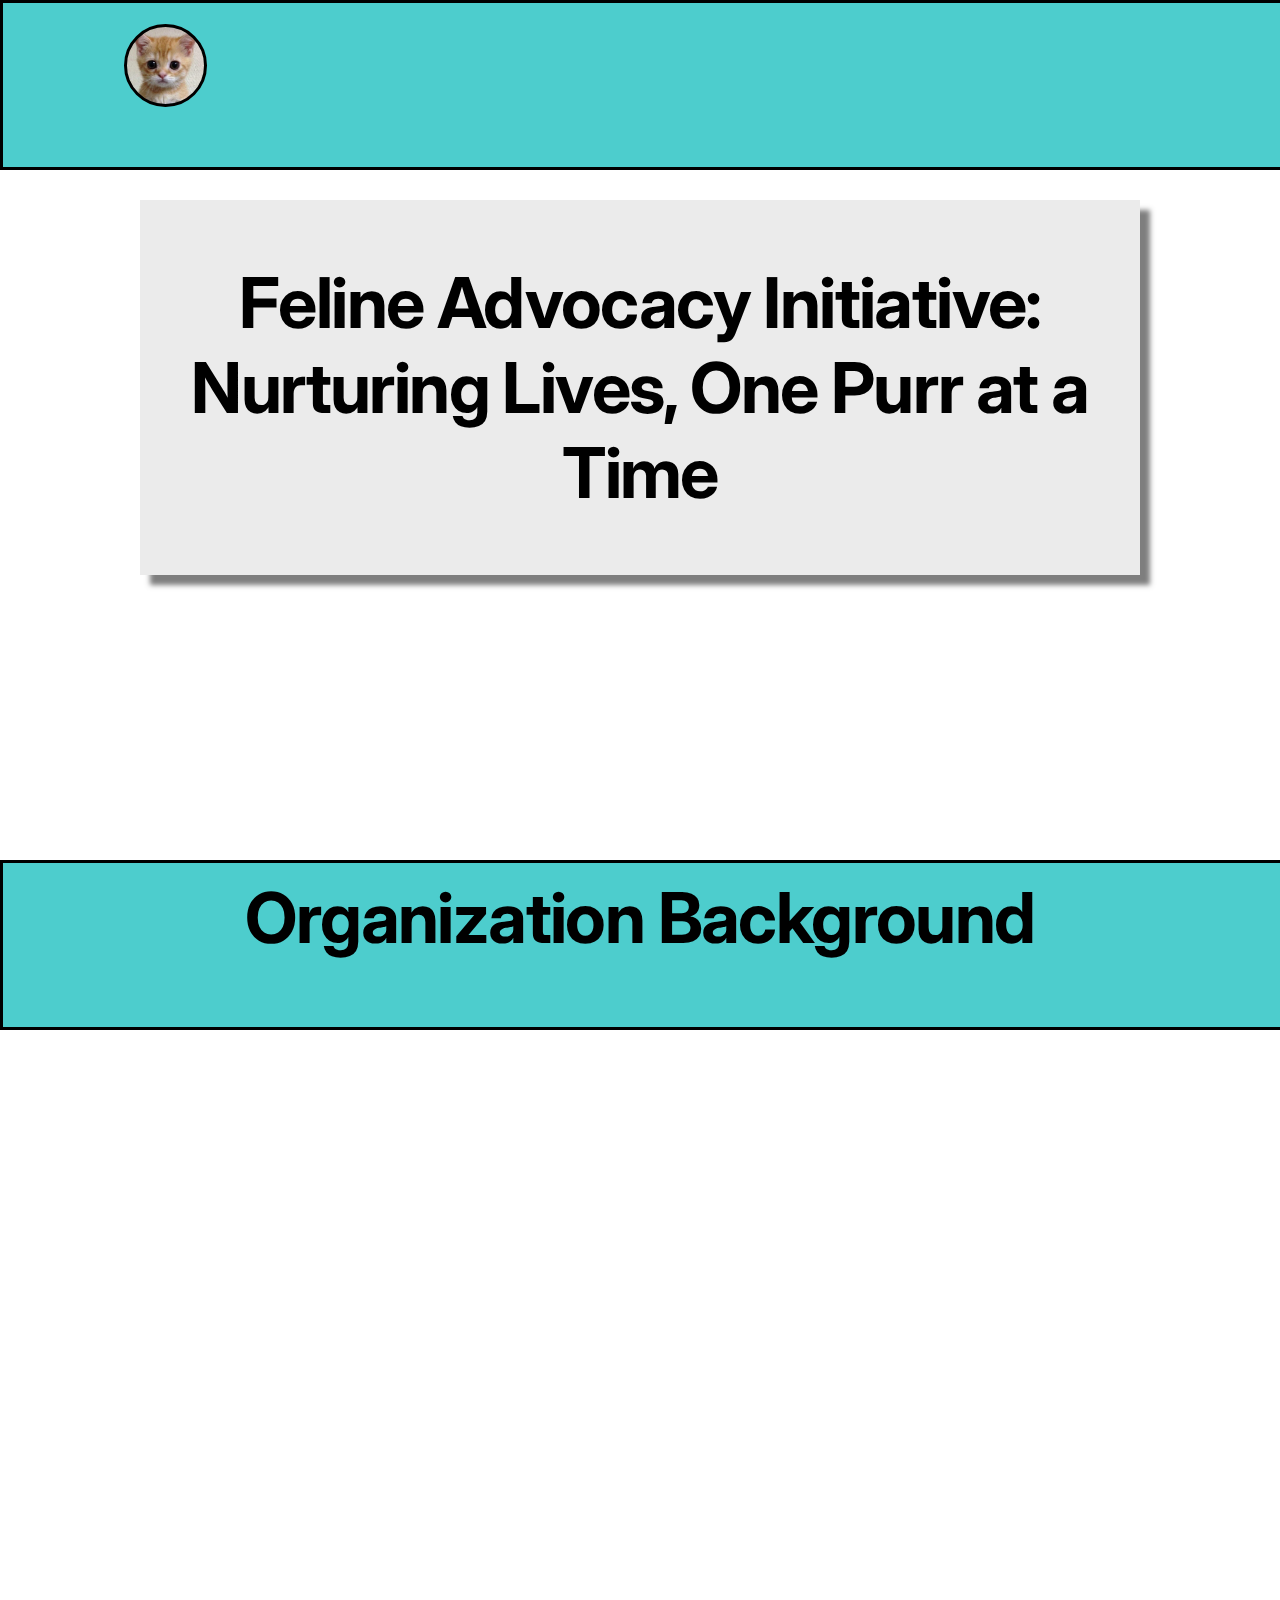
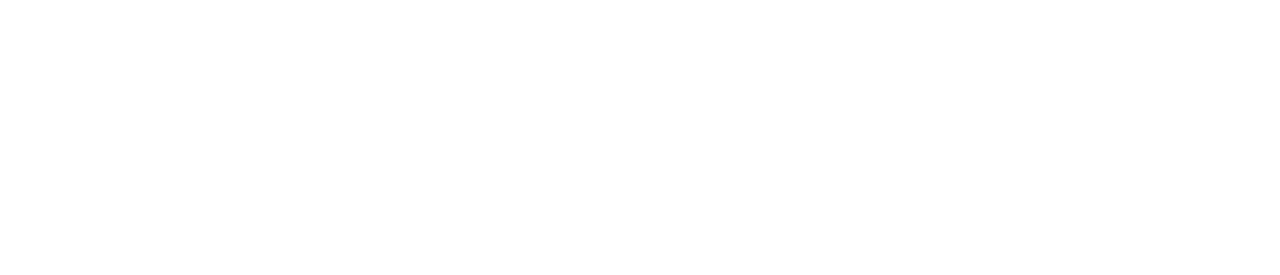
==== index.html @ 0ccba759 "Add files via upload" ====
<!DOCTYPE html>
<html lang="en">
<head>
    <meta charset="UTF-8">
    <meta name="viewport" content="width=device-width, initial-scale=1.0">
    <title>Document</title>
    <link rel="stylesheet" href="styles.css">
    <link href='https://fonts.googleapis.com/css?family=Inter' rel='stylesheet'>
</head>
<body>
    <header>
        <div class="navbar">
            <div class="logo">

            </div>
        </div>
    </header>

    <main>
        <div class="vid1">
            <video autoplay muted loop>
                <source src="/media/vid1.mp4" type="video/mp4">
            </video>
        </div>

        <div class="txtfill">
        </div>

        <div class="slogan">
                <h1>
                    Feline Advocacy Initiative: Nurturing Lives, One Purr at a Time
                </h1>
        </div>

        <div class="organdbg">
        </div>

        <div class="organdbgtxt">
            <h1>
                Organization Background
            </h1>
        </div>

    </main>

    <footer>

    </footer>
</body>
</html>
---- styles.css ----
*{padding: 0; margin: 0; overflow-x: hidden;}

::-webkit-scrollbar{
    display: none;
}

.navbar{
    width: 100vw;
    height: 18.24212271973466vh;
    flex-shrink: 0;
    border: 3px solid #000;
    background: #4DCDCD;
    min-width: none;
    overflow: hidden;
    position: fixed;
    min-height: 110px;
    z-index: 1000;
}

.logo{
    width: 76.8px;
    height: 76.8px;
    flex-shrink: 0;
    border: 3px black solid;
    border-radius: 50%;
    margin-top: 2.3217247097844114vh;
    margin-bottom: 2.487562189054726vh;
    margin-left: 9.453125vw;
    margin-right: 84.21875vw;
    background: url(/media/logo.jpg) no-repeat;
    background-position: center;
    background-size: cover;
    position: fixed
    z-index: 99;
}

.vid1{
    position: absolute;
    z-index: -1;
    min-height: 100%;
    min-width: 100%;
    right: 0;
    top: -200px;
}

.txtfill{
    width: 1000px;
    height: 375px;
    flex-shrink: 0;
    opacity: 0.5;
    background: #D9D9D9;
    position: absolute;
    z-index: 98;
    left: 140px;
    top: 200px;
    box-shadow: 10px 10px 5px black;
}

.slogan h1{
    width: 1000px;
    height: 1000px;
    color: #000;
    text-align: center;
    font-family: Inter;
    font-size: 70px;
    font-style: normal;
    font-weight: 700;
    line-height: 50pxpx; /* 27.5% */
    letter-spacing: -1.6px;
    z-index: 98;
    top: 260px;
    left: 140px;
    position: absolute;
}

.organdbg{
    width: 100vw;
    height: 18.24212271973466vh;
    flex-shrink: 0;
    border: 3px solid #000;
    background: #4DCDCD;
    min-width: none;
    overflow: hidden;
    position: absolute;
    min-height: 110px;
    z-index: 99;
    top: 860px;
}
    
.organdbgtxt h1{
    width: 1000px;
    height: 1000px;
    color: #000;
    text-align: center;
    font-family: Inter;
    font-size: 70px;
    font-style: normal;
    font-weight: 700;
    line-height: 50pxpx; /* 27.5% */
    letter-spacing: -1.6px;
    z-index: 100;
    top: 260px;
    left: 140px;
    position: absolute;
    top: 875px;
}

.orgpic{
    width: 350px;
    height: 350px;
    flex-shrink: 0;
    border: 3px black solid;
    border-radius: 50%;
    background: url(/media/organdbgpic.jpg) no-repeat;
    background-position: center;
    background-size: cover;
    position: absolute;
    z-index: 1000;
}
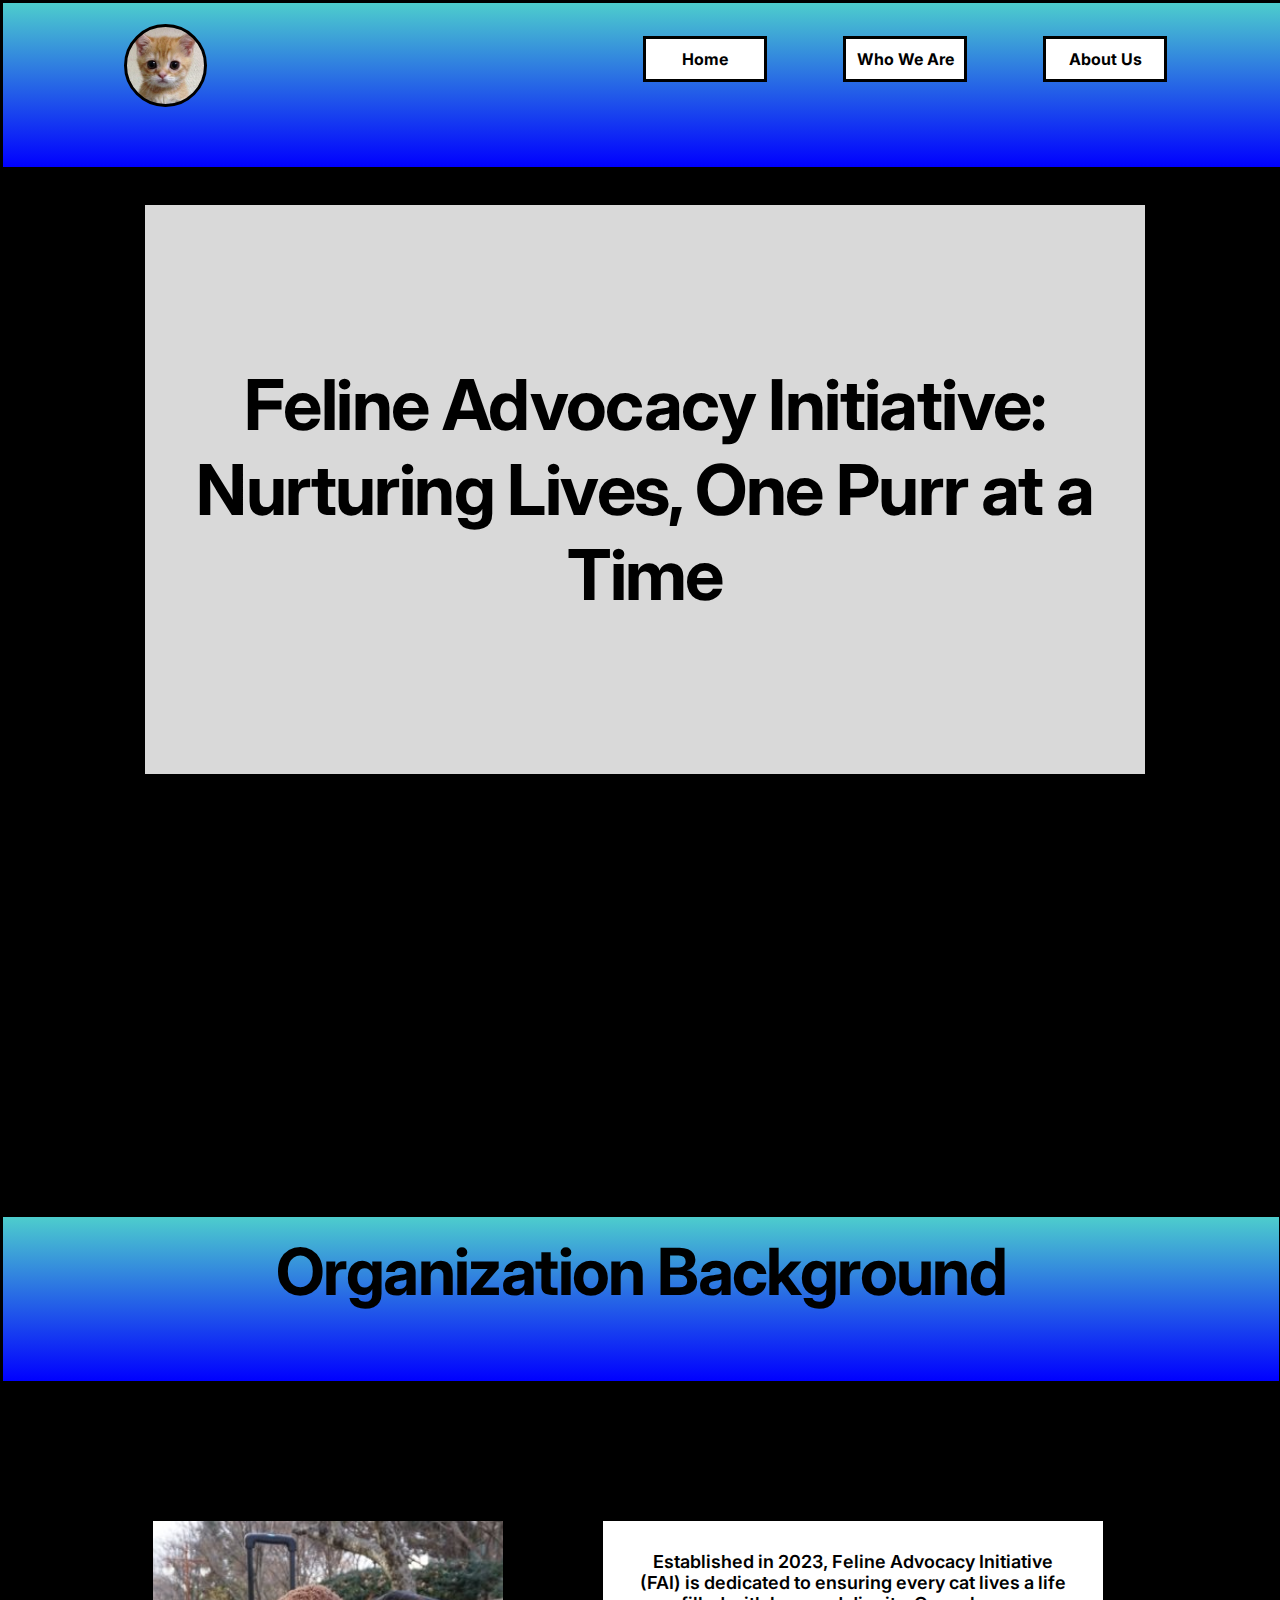
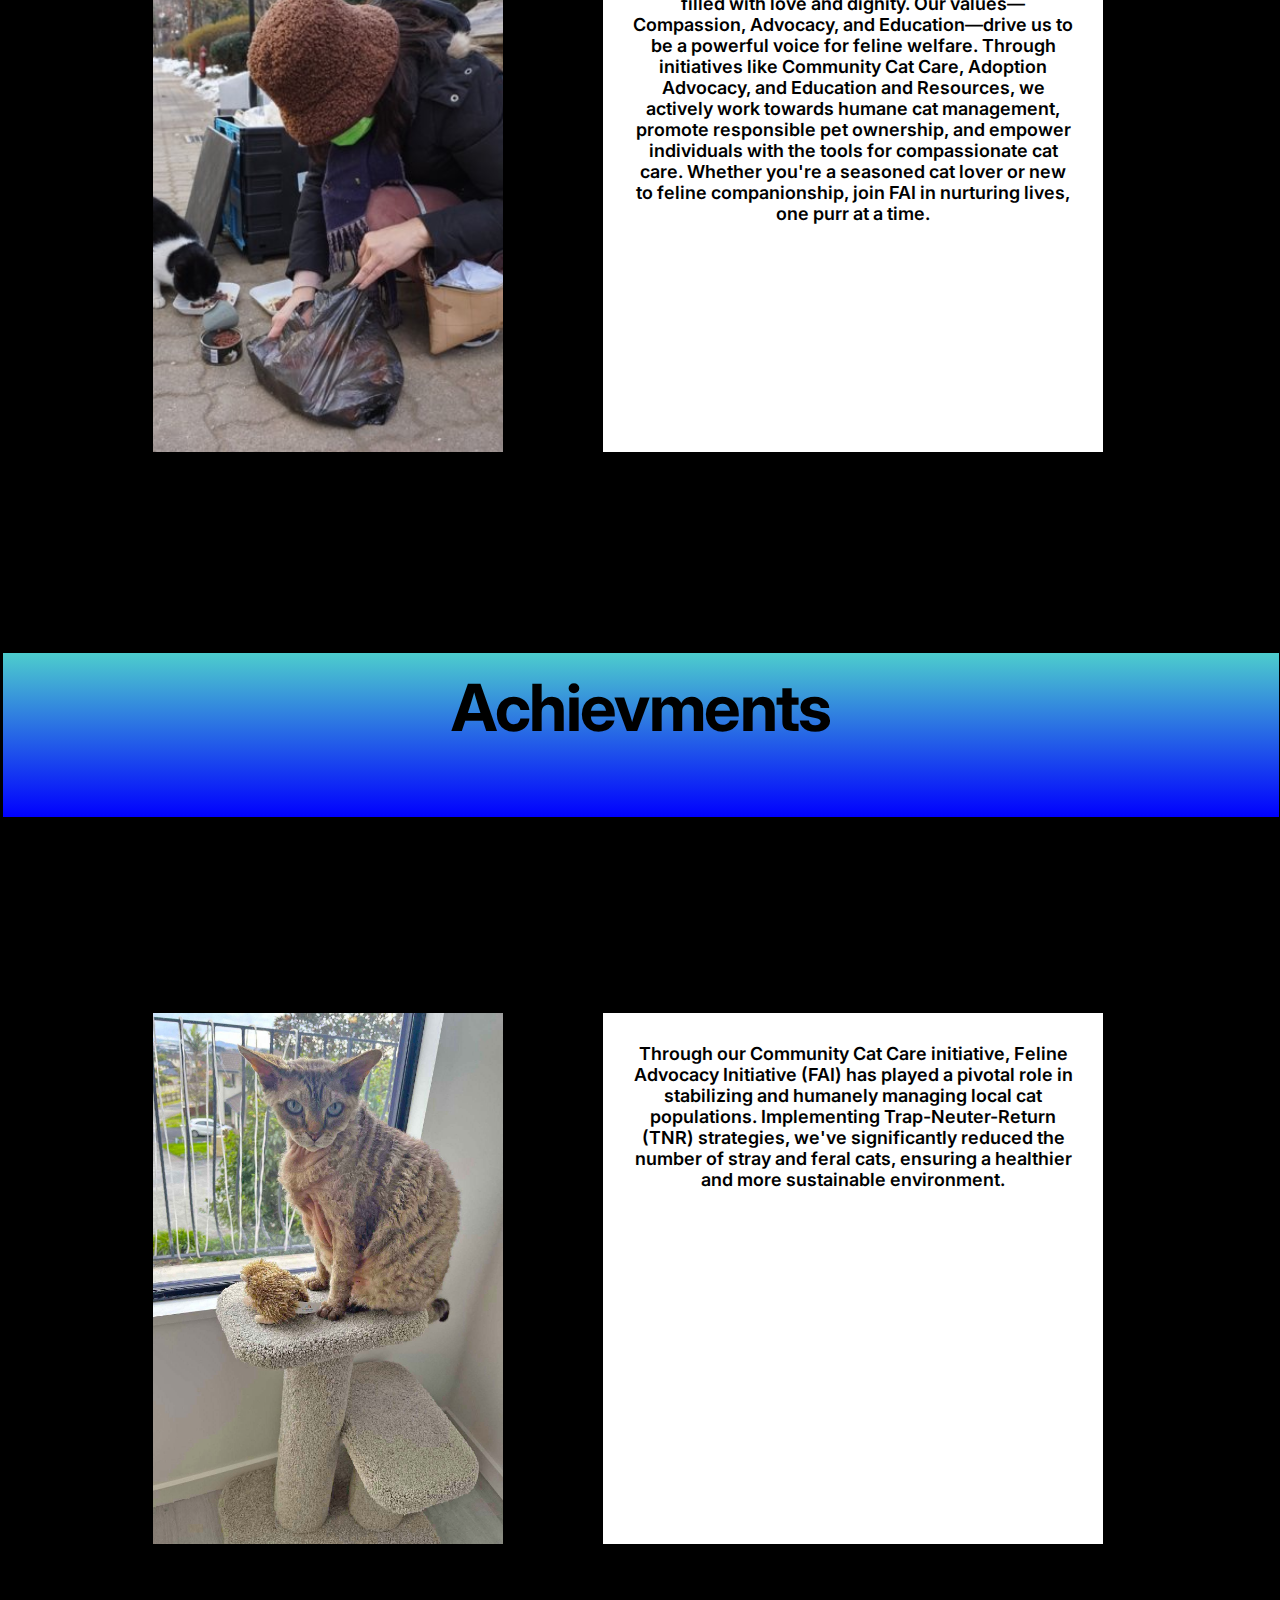
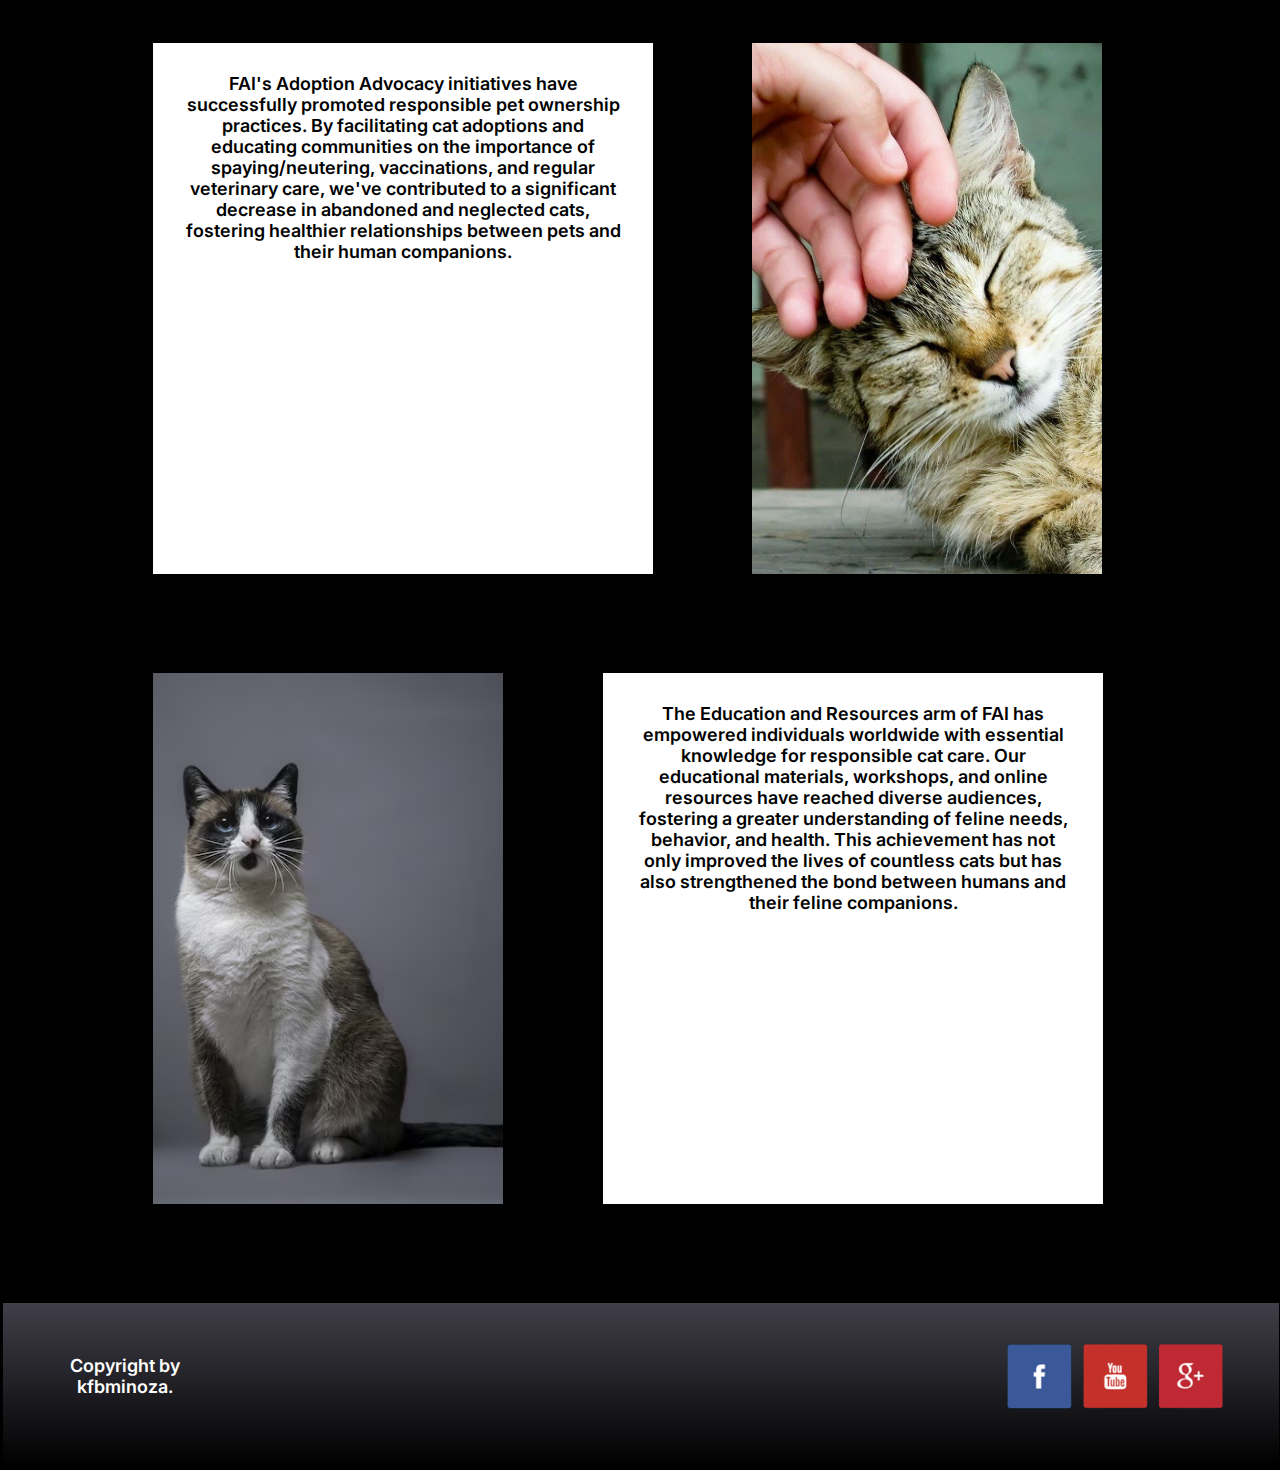
==== commit 10cc8be6: "Add files via upload" ====
--- a/index.html
+++ b/index.html
@@ -3,15 +3,32 @@
 <head>
     <meta charset="UTF-8">
     <meta name="viewport" content="width=device-width, initial-scale=1.0">
-    <title>Document</title>
+    <title>Home</title>
     <link rel="stylesheet" href="styles.css">
     <link href='https://fonts.googleapis.com/css?family=Inter' rel='stylesheet'>
 </head>
 <body>
     <header>
         <div class="navbar">
+            <ul class="navlist1">
+                <li>
+                    <a href="index.html">Home</a>
+                </li>
+            </ul>
+
+            <ul class="navlist2">
+                <li>
+                    <a href="index2.html">Who We Are</a>
+                </li>
+            </ul>
+
+            <ul class="navlist3">
+                <li>
+                    <a href="index3.html">About Us</a>
+                </li>
+            </ul>
+
             <div class="logo">
-
             </div>
         </div>
     </header>
@@ -24,27 +41,89 @@
         </div>
 
         <div class="txtfill">
-        </div>
-
-        <div class="slogan">
+            <div class="slogan">
                 <h1>
                     Feline Advocacy Initiative: Nurturing Lives, One Purr at a Time
                 </h1>
+            </div>
         </div>
 
         <div class="organdbg">
-        </div>
-
-        <div class="organdbgtxt">
+            <div class="organdbgtxt">
             <h1>
                 Organization Background
             </h1>
         </div>
+        </div>
+
+
+        <div class="orgpic">
+        </div>
+
+        <div class="orgpicdesc">
+            <p>
+                Established in 2023, Feline Advocacy Initiative (FAI) is dedicated to ensuring every cat lives a life filled with love and dignity. Our values—Compassion, Advocacy, and Education—drive us to be a powerful voice for feline welfare.
+
+Through initiatives like Community Cat Care, Adoption Advocacy, and Education and Resources, we actively work towards humane cat management, promote responsible pet ownership, and empower individuals with the tools for compassionate cat care.
+
+Whether you're a seasoned cat lover or new to feline companionship, join FAI in nurturing lives, one purr at a time.
+            </p>
+        </div>
+
+        <div class="achi">
+            <h1>
+                Achievments
+            </h1>
+        </div>
+
+        <div class="apic1">
+
+        </div>
+        
+        <div class="apic1desc">
+            <p>
+                Through our Community Cat Care initiative, Feline Advocacy Initiative (FAI) has played a pivotal role in stabilizing and humanely managing local cat populations. Implementing Trap-Neuter-Return (TNR) strategies, we've significantly reduced the number of stray and feral cats, ensuring a healthier and more sustainable environment.
+            </p>
+        </div>
+
+        <div class="apic2">
+
+        </div>
+
+        <div class="apic2desc">
+            <p>
+                FAI's Adoption Advocacy initiatives have successfully promoted responsible pet ownership practices. By facilitating cat adoptions and educating communities on the importance of spaying/neutering, vaccinations, and regular veterinary care, we've contributed to a significant decrease in abandoned and neglected cats, fostering healthier relationships between pets and their human companions.
+            </p>
+        </div>
+
+        <div class="apic3">
+
+        </div>
+
+        <div class="apic3desc">
+            <p>
+                The Education and Resources arm of FAI has empowered individuals worldwide with essential knowledge for responsible cat care. Our educational materials, workshops, and online resources have reached diverse audiences, fostering a greater understanding of feline needs, behavior, and health. This achievement has not only improved the lives of countless cats but has also strengthened the bond between humans and their feline companions.
+            </p>
+        </div>
+
+
 
     </main>
 
+
     <footer>
-
+        <div class="footer1">
+            <div class="cr">
+                <p>
+                    Copyright by kfbminoza.
+                </p>
+            </div>
+            <div class="sprite">
+                <a href="facebook.com" class="fb"></a>
+                <a href="youtube.com" class="yt"></a>
+                <a href="google.com" class="gg"></a>
+            </div>
+        </div>
     </footer>
 </body>
 </html>--- a/styles.css
+++ b/styles.css
@@ -5,16 +5,140 @@
 }
 
 .navbar{
-    width: 100vw;
+    display: flex;
+    width: 100%;
     height: 18.24212271973466vh;
-    flex-shrink: 0;
     border: 3px solid #000;
-    background: #4DCDCD;
+    background-image: linear-gradient(#4DCDCD, blue);
     min-width: none;
     overflow: hidden;
     position: fixed;
     min-height: 110px;
     z-index: 1000;
+}
+
+body{
+    background: black;
+}
+
+.navlist1{
+    width:  118px;
+    height: 40px;
+    flex-shrink: 0;
+    border: 3px black solid;
+    background: white;
+    margin-top: 33px;
+    margin-bottom: 33px;
+    margin-left: 640px;
+    margin-right: 522px;
+    position: absolute;
+    min-height: 40px;
+    overflow: hidden;
+    float: right;
+    transition: all 0.5s ease;
+}
+
+.navlist1 a{
+    display: flex;
+    width:  118px;
+    height: 40px;
+    flex-direction: column;
+    justify-content: center;
+    font-family: Inter;
+    color: #000;
+    text-align: center;
+    font-size: 16px;
+    font-weight: 700;
+    text-decoration: none;
+    overflow: hidden;
+    text-overflow: ellipsis;
+    position: absolute;
+    transition: all 0.5s ease;
+}
+
+.navlist2{
+    width:  118px;
+    height: 40px;
+    flex-shrink: 0;
+    border: 3px black solid;
+    background: white;
+    margin-top: 33px;
+    margin-bottom: 33px;
+    margin-left: 840px;
+    margin-right: 522px;
+    position: absolute;
+    min-height: 40px;
+    overflow: hidden;
+    float: right;
+    transition: all 0.5s ease;
+}
+
+.navlist2 a{
+    display: flex;
+    width:  118px;
+    height: 40px;
+    flex-direction: column;
+    justify-content: center;
+    font-family: Inter;
+    color: #000;
+    text-align: center;
+    font-size: 16px;
+    font-weight: 700;
+    text-decoration: none;
+    overflow: hidden;
+    text-overflow: ellipsis;
+    position: absolute;
+    transition: all 0.5s ease;
+}
+
+.navlist3{
+    width:  118px;
+    height: 40px;
+    flex-shrink: 0;
+    border: 3px black solid;
+    background: white;
+    margin-top: 33px;
+    margin-bottom: 33px;
+    margin-left: 1040px;
+    margin-right: 522px;
+    position: absolute;
+    min-height: 40px;
+    overflow: hidden;
+    float: right;
+    
+}
+
+.navlist3 a{
+    display: flex;
+    width:  118px;
+    height: 40px;
+    flex-direction: column;
+    justify-content: center;
+    font-family: Inter;
+    color: #000;
+    text-align: center;
+    font-size: 16px;
+    font-weight: 700;
+    text-decoration: none;
+    overflow: hidden;
+    text-overflow: ellipsis;
+    position: absolute;
+    transition: all 0.5s ease;
+}
+
+.navlist1 a:hover{
+    color: white;
+    background-color: skyblue;
+}
+
+.navlist2 a:hover{
+color: white;
+background-color: skyblue;
+}
+
+.navlist3 a:hover{
+color: white;
+background-color: skyblue;
 }
 
 .logo{
@@ -30,90 +154,1206 @@
     background: url(/media/logo.jpg) no-repeat;
     background-position: center;
     background-size: cover;
-    position: fixed
+    position: fixed;
     z-index: 99;
 }
 
 .vid1{
-    position: absolute;
-    z-index: -1;
+    position: fixed;
+    right: 0;
+    bottom: 0;
+    min-width: 100%;
     min-height: 100%;
-    min-width: 100%;
-    right: 0;
-    top: -200px;
 }
 
 .txtfill{
-    width: 1000px;
-    height: 375px;
-    flex-shrink: 0;
-    opacity: 0.5;
+    display: flex;
+    width: 78.125vw;
+    height: 63.23777403035413vh;
     background: #D9D9D9;
     position: absolute;
     z-index: 98;
     left: 140px;
     top: 200px;
     box-shadow: 10px 10px 5px black;
+    border: 5px solid black;
 }
 
 .slogan h1{
-    width: 1000px;
-    height: 1000px;
-    color: #000;
-    text-align: center;
-    font-family: Inter;
-    font-size: 70px;
+    display: flex;
+    justify-content: center;
+    align-items: center;
+    width: 78.125vw;
+    height: 63.23777403035413vh;
+    color: #000;
+    text-align: center;
+    font-family: Inter;
+    font-size: 4.375rem;
     font-style: normal;
     font-weight: 700;
-    line-height: 50pxpx; /* 27.5% */
     letter-spacing: -1.6px;
     z-index: 98;
-    top: 260px;
-    left: 140px;
-    position: absolute;
-}
-
-.organdbg{
-    width: 100vw;
+}
+
+
+.organdbgtxt{
+    width: 99.7%;
     height: 18.24212271973466vh;
     flex-shrink: 0;
     border: 3px solid #000;
-    background: #4DCDCD;
+    background-image: linear-gradient(#4DCDCD, blue);
     min-width: none;
-    overflow: hidden;
-    position: absolute;
+    position: absolute;
+    overflow: hidden;
     min-height: 110px;
-    z-index: 99;
-    top: 860px;
-}
+    z-index: 100;
+    top: 134.90725126475547vh;
+}
+
+.organdbgtxt h1{
+    display: flex;
+    color: #000;
+    text-align: center;
+    font-family: Inter;
+    font-size: 65px;
+    font-style: normal;
+    font-weight: 700;
+    line-height: 50px; /* 27.5% */
+    letter-spacing: -1.6px;
+    padding: 30px;
+    justify-content: center;
+}
+
+.orgpic{
+    width: 27.34375vw;
+    height: 59.02192242833052vh;
+    border: 3px black solid;
+    background: url(/media/organdbgpic.jpg) no-repeat;
+    background-position: center;
+    background-size: cover;
+    position: absolute;
+    z-index: 50;
+    top: 168.63406408094434vh;
+    left: 11.71875vw;
+}
+
+.orgpicdesc{
+    width: 39.0625vw;
+    height: 59.02192242833052vh;
+    border: 3px black solid;
+    background: white;
+    position: absolute;
+    z-index: 50;
+    top: 168.63406408094434vh;
+    left: 46.875vw;
+}
+
+.orgpicdesc p{
+    display: flex;
+    color: #000;
+    text-align: center;
+    font-family: Inter;
+    font-size: 18px;
+    font-style: normal;
+    font-weight: 600;
+    letter-spacing: px;
+    padding: 30px;
+    justify-content: center;
+    align-self: center;
+}
+
+.achi{
+    width: 99.7%;
+    height: 18.24212271973466vh;
+    flex-shrink: 0;
+    border: 3px solid #000;
+    background-image: linear-gradient(#4DCDCD, blue);
+    min-width: none;
+    position: absolute;
+    overflow: hidden;
+    min-height: 110px;
+    z-index: 100;
+    top: 250vh;
+}
+
+.achi h1{
+    display: flex;
+    color: #000;
+    text-align: center;
+    font-family: Inter;
+    font-size: 65px;
+    font-style: normal;
+    font-weight: 700;
+    line-height: 50px; /* 27.5% */
+    letter-spacing: -1.6px;
+    padding: 30px;
+    justify-content: center;
+}
+
+.apic1{
+    width: 27.34375vw;
+    height: 59.02192242833052vh;
+    border: 3px black solid;
+    background: url(/media/apic1.jpg) no-repeat;
+    background-position: center;
+    background-size: cover;
+    position: absolute;
+    z-index: 50;
+    top: 290vh;
+    left: 11.71875vw;
+}
+
+.apic1desc{
+    width: 39.0625vw;
+    height: 59.02192242833052vh;
+    border: 3px black solid;
+    background: white;
+    position: absolute;
+    z-index: 50;
+    top: 290vh;
+    left: 46.875vw;
+}
+
+.apic1desc p{
+    display: flex;
+    color: #000;
+    text-align: center;
+    font-family: Inter;
+    font-size: 18px;
+    font-style: normal;
+    font-weight: 600;
+    letter-spacing: px;
+    padding: 30px;
+    justify-content: center;
+    align-self: center;
+}
+
+.apic2{
+    width: 27.34375vw;
+    height: 59.02192242833052vh;
+    border: 3px black solid;
+    background: url(/media/apic2.jpg) no-repeat;
+    background-position: center;
+    background-size: cover;
+    position: absolute;
+    z-index: 50;
+    top: 360vh;
+    left: 58.5vw;
+}
+
+.apic2desc{
+    width: 39.0625vw;
+    height: 59.02192242833052vh;
+    border: 3px black solid;
+    background: white;
+    position: absolute;
+    z-index: 50;
+    top: 360vh;
+    left: 11.71875vw;
+}
+
+.apic2desc p{
+    display: flex;
+    color: #000;
+    text-align: center;
+    font-family: Inter;
+    font-size: 18px;
+    font-style: normal;
+    font-weight: 600;
+    letter-spacing: px;
+    padding: 30px;
+    justify-content: center;
+    align-self: center;
+}
+
+.apic3{
+    width: 27.34375vw;
+    height: 59.02192242833052vh;
+    border: 3px black solid;
+    background: url(/media/apic3.avif) no-repeat;
+    background-position: center;
+    background-size: cover;
+    position: absolute;
+    z-index: 50;
+    top: 430vh;
+    left: 11.71875vw;
+}
+
+.apic3desc{
+    width: 39.0625vw;
+    height: 59.02192242833052vh;
+    border: 3px black solid;
+    background: white;
+    position: absolute;
+    z-index: 50;
+    top: 430vh;
+    left: 46.875vw;
+}
+
+.apic3desc p{
+    display: flex;
+    color: #000;
+    text-align: center;
+    font-family: Inter;
+    font-size: 18px;
+    font-style: normal;
+    font-weight: 600;
+    letter-spacing: px;
+    padding: 30px;
+    justify-content: center;
+    align-self: center;
+}
+
+.fb{
+    background: url('media/sprite3.png') no-repeat -439px -146px;
+	width: 66px;
+	height: 66px;
+}
+
+.yt{
+    background: url('media/sprite3.png') no-repeat -439px -221px;
+	width: 66px;
+	height: 66px;
+}
+
+.gg{
+    background: url('media/sprite3.png') no-repeat -365px -221px;
+	width: 66px;
+	height: 66px;
+}
+
+.sprite{
+    margin-top: 2vh;
+    height: 110px;
+    width: 250px;
+    display: flex;
+    float: right;
+    margin-right: 20px;
+    gap: 10px;
+    align-items: center;
+    padding-left: 10px;
+    padding-right: 10px;
+    margin-left: 750px;
+}
+
+.sprite a{
+    transition: transform .2s;
+}
+
+.sprite a:hover{
+    transform: scale(1.2);
+}
+
+.cr{
+    margin-top: 2vh;
+    height: 110px;
+    width: 250px;
+    display: flex;
+    float: left;
+}
+
+.cr p{
+    display: flex;
+    color: #FFF;
+    text-align: center;
+    font-family: Inter;
+    font-size: 18px;
+    font-style: normal;
+    font-weight: 600;
+    letter-spacing: px;
+    padding: 30px;
+    justify-content: center;
+    align-self: center;
+}
+
+
+.footer1{
+    display: flex;
+    width: 99.7%;
+    height: 18.24212271973466vh;
+    border: 3px solid #000;
+    background-image: linear-gradient(#403f49, black);
+    min-width: none;
+    position: absolute;
+    overflow: hidden;
+    min-height: 110px;
+    z-index: 100;
+    top: 500vh;
+}
+
+.footer2{
+    display: flex;
+    width: 99.7%;
+    height: 18.24212271973466vh;
+    border: 3px solid #000;
+    background-image: linear-gradient(#403f49, black);
+    min-width: none;
+    position: absolute;
+    overflow: hidden;
+    min-height: 110px;
+    z-index: 100;
+    top: 900vh;
+}
+
+.footer3{
+    display: flex;
+    width: 99.7%;
+    height: 18.24212271973466vh;
+    border: 3px solid #000;
+    background-image: linear-gradient(#403f49, black);
+    min-width: none;
+    position: absolute;
+    overflow: hidden;
+    min-height: 110px;
+    z-index: 100;
+    top: 750vh;
+}
+
+@media screen and (max-width: 720){
+    .navbar{
+        display: flex;
+        width: 100%;
+        height: 18.24212271973466vh;
+        border: 3px solid #000;
+        background: #4DCDCD;
+        min-width: none;
+        overflow: hidden;
+        position: fixed;
+        min-height: 110px;
+        z-index: 1000;
+    }
+
+    .navlist1{
+        width:  118px;
+        height: 40px;
+        flex-shrink: 0;
+        border: 3px black solid;
+        background: white;
+        margin-top: 33px;
+        margin-bottom: 33px;
+        margin-left: 10px;
+        margin-right: 522px;
+        position: absolute;
+        min-height: 40px;
+        overflow: hidden;
+        float: left;
+        transition: all 0.5s ease;
+    }
     
-.organdbgtxt h1{
-    width: 1000px;
-    height: 1000px;
-    color: #000;
-    text-align: center;
-    font-family: Inter;
-    font-size: 70px;
+    .navlist1 a{
+        display: flex;
+        width:  118px;
+        height: 40px;
+        flex-direction: column;
+        justify-content: center;
+        font-family: Inter;
+        color: #000;
+        text-align: center;
+        font-size: 16px;
+        font-weight: 700;
+        text-decoration: none;
+        overflow: hidden;
+        text-overflow: ellipsis;
+        position: absolute;
+        transition: all 0.5s ease;
+    }
+    
+    .navlist2{
+        width:  118px;
+        height: 40px;
+        flex-shrink: 0;
+        border: 3px black solid;
+        background: white;
+        margin-top: 33px;
+        margin-bottom: 33px;
+        margin-left: 840px;
+        margin-right: 522px;
+        position: absolute;
+        min-height: 40px;
+        overflow: hidden;
+        float: right;
+        transition: all 0.5s ease;
+    }
+    
+    .navlist2 a{
+        display: flex;
+        width:  118px;
+        height: 40px;
+        flex-direction: column;
+        justify-content: center;
+        font-family: Inter;
+        color: #000;
+        text-align: center;
+        font-size: 16px;
+        font-weight: 700;
+        text-decoration: none;
+        overflow: hidden;
+        text-overflow: ellipsis;
+        position: absolute;
+        transition: all 0.5s ease;
+    }
+    
+    .navlist3{
+        width:  118px;
+        height: 40px;
+        flex-shrink: 0;
+        border: 3px black solid;
+        background: white;
+        margin-top: 33px;
+        margin-bottom: 33px;
+        margin-left: 1040px;
+        margin-right: 522px;
+        position: absolute;
+        min-height: 40px;
+        overflow: hidden;
+        float: right;
+        
+    }
+    
+    .navlist3 a{
+        display: flex;
+        width:  118px;
+        height: 40px;
+        flex-direction: column;
+        justify-content: center;
+        font-family: Inter;
+        color: #000;
+        text-align: center;
+        font-size: 16px;
+        font-weight: 700;
+        text-decoration: none;
+        overflow: hidden;
+        text-overflow: ellipsis;
+        position: absolute;
+        transition: all 0.5s ease;
+    }
+    
+    .navlist1 a:hover{
+        color: white;
+        background-color: skyblue;
+    }
+    
+    .navlist2 a:hover{
+    color: white;
+    background-color: skyblue;
+    }
+    
+    .navlist3 a:hover{
+    color: white;
+    background-color: skyblue;
+    }
+}
+
+/*PAGE 2*/
+
+.ini{
+    width: 100%;
+    height: 18.24212271973466vh;
+    flex-shrink: 0;
+    border: 3px solid #000;
+    background-image: linear-gradient(#4DCDCD, blue);
+    min-width: none;
+    position: absolute;
+    overflow: hidden;
+    min-height: 110px;
+    z-index: 100;
+    top: 134.90725126475547vh;
+}
+
+.ini h1{
+    display: flex;
+    color: #000;
+    text-align: center;
+    font-family: Inter;
+    font-size: 65px;
     font-style: normal;
     font-weight: 700;
-    line-height: 50pxpx; /* 27.5% */
+    line-height: 50px; /* 27.5% */
     letter-spacing: -1.6px;
+    padding: 30px;
+    justify-content: center;
+}
+
+.inipic1{
+    width: 27.34375vw;
+    height: 59.02192242833052vh;
+    border: 3px black solid;
+    background: url(/media/inipic1.jpg) no-repeat;
+    background-position: center;
+    background-size: cover;
+    position: absolute;
+    z-index: 50;
+    top: 168.63406408094434vh;
+    left: 11.71875vw;
+}
+
+.inipic1desc{
+    width: 27.34375vw;
+    height: 25vh;
+    border: 3px black solid;
+    background: white;
+    position: absolute;
+    z-index: 50;
+    top: 245vh;
+    left: 11.71875vw;
+}
+
+.inipic1desc p{
+    display: flex;
+    color: #000;
+    text-align: center;
+    font-family: Inter;
+    font-size: 18px;
+    font-style: normal;
+    font-weight: 600;
+    letter-spacing: px;
+    padding: 30px;
+    justify-content: center;
+    align-self: center;
+}
+
+.inipic2{
+    width: 27.34375vw;
+    height: 59.02192242833052vh;
+    border: 3px black solid;
+    background: url(/media/inipic2.jpeg) no-repeat;
+    background-position: center;
+    background-size: cover;
+    position: absolute;
+    z-index: 50;
+    top: 168.63406408094434vh;
+    left: 60vw;
+}
+
+.inipic2desc{
+    width: 27.34375vw;
+    height: 25vh;
+    border: 3px black solid;
+    background: white;
+    position: absolute;
+    z-index: 50;
+    top: 245vh;
+    left: 60vw;
+}
+
+.inipic2desc p{
+    display: flex;
+    color: #000;
+    text-align: center;
+    font-family: Inter;
+    font-size: 18px;
+    font-style: normal;
+    font-weight: 600;
+    letter-spacing: px;
+    padding: 30px;
+    justify-content: center;
+    align-self: center;
+}
+
+.inv{
+    width: 99.7%;
+    height: 18.24212271973466vh;
+    flex-shrink: 0;
+    border: 3px solid #000;
+    background-image: linear-gradient(#4DCDCD, blue);
+    min-width: none;
+    position: absolute;
+    overflow: hidden;
+    min-height: 110px;
     z-index: 100;
-    top: 260px;
-    left: 140px;
-    position: absolute;
-    top: 875px;
-}
-
-.orgpic{
-    width: 350px;
-    height: 350px;
+    top: 300vh;
+}
+
+.inv h1{
+    display: flex;
+    color: #000;
+    text-align: center;
+    font-family: Inter;
+    font-size: 65px;
+    font-style: normal;
+    font-weight: 700;
+    line-height: 50px; /* 27.5% */
+    letter-spacing: -1.6px;
+    padding: 30px;
+    justify-content: center;
+}
+
+.invmaj{
+    width: 77vw;
+    height: 59.02192242833052vh;
+    border: 3px black solid;
+    background: url(/media/invmaj.jpg) no-repeat;
+    background-position: center;
+    background-size: cover;
+    position: absolute;
+    z-index: 50;
+    top: 340vh;
+    left: 11.71875vw;
+}
+
+.invmajdesc{
+    width: 77vw;
+    height: 25vh;
+    border: 3px black solid;
+    background: white;
+    position: absolute;
+    z-index: 50;
+    top: 410vh;
+    left: 11.71875vw;
+}
+
+.invmajdesc p{
+    display: flex;
+    color: #000;
+    text-align: center;
+    font-family: Inter;
+    font-size: 18px;
+    font-style: normal;
+    font-weight: 600;
+    letter-spacing: px;
+    padding: 30px;
+    justify-content: center;
+    align-self: center;
+}
+
+.invmin1{
+    width: 27.34375vw;
+    height: 59.02192242833052vh;
+    border: 3px black solid;
+    background: url(/media/invmin1.jpg) no-repeat;
+    background-position: center;
+    background-size: cover;
+    position: absolute;
+    z-index: 50;
+    top: 450vh;
+    left: 11.71875vw;
+}
+
+.invmin1desc{
+    width: 27.34375vw;
+    height: 60vh;
+    border: 3px black solid;
+    background: white;
+    position: absolute;
+    z-index: 50;
+    top: 520vh;
+    left: 11.71875vw;
+}
+
+.invmin1desc p{
+    display: flex;
+    color: #000;
+    text-align: center;
+    font-family: Inter;
+    font-size: 18px;
+    font-style: normal;
+    font-weight: 600;
+    letter-spacing: px;
+    padding: 30px;
+    justify-content: center;
+    align-self: center;
+}
+
+.invmin2{
+    width: 27.34375vw;
+    height: 59.02192242833052vh;
+    border: 3px black solid;
+    background: url(/media/invmin2.jpg) no-repeat;
+    background-position: center;
+    background-size: cover;
+    position: absolute;
+    z-index: 50;
+    top: 450vh;
+    left: 60vw;
+}
+
+.invmin2desc{
+    width: 27.34375vw;
+    height: 60vh;
+    border: 3px black solid;
+    background: white;
+    position: absolute;
+    z-index: 50;
+    top: 520vh;
+    left: 60vw;
+}
+
+.invmin2desc p{
+    display: flex;
+    color: #000;
+    text-align: center;
+    font-family: Inter;
+    font-size: 18px;
+    font-style: normal;
+    font-weight: 600;
+    letter-spacing: px;
+    padding: 30px;
+    justify-content: center;
+    align-self: center;
+}
+
+.act{
+    width: 99.7%;
+    height: 18.24212271973466vh;
     flex-shrink: 0;
-    border: 3px black solid;
-    border-radius: 50%;
-    background: url(/media/organdbgpic.jpg) no-repeat;
-    background-position: center;
-    background-size: cover;
-    position: absolute;
-    z-index: 1000;
+    border: 3px solid #000;
+    background-image: linear-gradient(#4DCDCD, blue);
+    min-width: none;
+    position: absolute;
+    overflow: hidden;
+    min-height: 110px;
+    z-index: 100;
+    top: 600vh;
+}
+
+.act h1{
+    display: flex;
+    color: #000;
+    text-align: center;
+    font-family: Inter;
+    font-size: 65px;
+    font-style: normal;
+    font-weight: 700;
+    line-height: 50px; /* 27.5% */
+    letter-spacing: -1.6px;
+    padding: 30px;
+    justify-content: center;
+}
+
+.act1{
+    width: 27.34375vw;
+    height: 59.02192242833052vh;
+    border: 3px black solid;
+    background: url(/media/act1.png) no-repeat;
+    background-position: center;
+    background-size: cover;
+    position: absolute;
+    z-index: 50;
+    top: 640vh;
+    left: 11.71875vw;
+}
+
+.act1desc{
+    width: 27.34375vw;
+    height: 20vh;
+    border: 3px black solid;
+    background: white;
+    position: absolute;
+    z-index: 50;
+    top: 710vh;
+    left: 11.71875vw;
+}
+
+.act1desc p{
+    display: flex;
+    color: #000;
+    text-align: center;
+    font-family: Inter;
+    font-size: 18px;
+    font-style: normal;
+    font-weight: 600;
+    letter-spacing: px;
+    padding: 30px;
+    justify-content: center;
+    align-self: center;
+}
+
+.act2{
+    width: 27.34375vw;
+    height: 59.02192242833052vh;
+    border: 3px black solid;
+    background: url(/media/act2.jpg) no-repeat;
+    background-position: center;
+    background-size: cover;
+    position: absolute;
+    z-index: 50;
+    top: 640vh;
+    left: 60vw;
+}
+
+.act2desc{
+    width: 27.34375vw;
+    height: 20vh;
+    border: 3px black solid;
+    background: white;
+    position: absolute;
+    z-index: 50;
+    top: 710vh;
+    left: 60vw;
+}
+
+.act2desc p{
+    display: flex;
+    color: #000;
+    text-align: center;
+    font-family: Inter;
+    font-size: 18px;
+    font-style: normal;
+    font-weight: 600;
+    letter-spacing: px;
+    padding: 30px;
+    justify-content: center;
+    align-self: center;
+}
+
+.act3{
+    width: 27.34375vw;
+    height: 59.02192242833052vh;
+    border: 3px black solid;
+    background: url(/media/act3.jpg) no-repeat;
+    background-position: center;
+    background-size: cover;
+    position: absolute;
+    z-index: 50;
+    top: 765vh;
+    left: 11.71875vw;
+}
+
+.act3desc{
+    width: 27.34375vw;
+    height: 20vh;
+    border: 3px black solid;
+    background: white;
+    position: absolute;
+    z-index: 50;
+    top: 835vh;
+    left: 11.71875vw;
+}
+
+.act3desc p{
+    display: flex;
+    color: #000;
+    text-align: center;
+    font-family: Inter;
+    font-size: 18px;
+    font-style: normal;
+    font-weight: 600;
+    letter-spacing: px;
+    padding: 30px;
+    justify-content: center;
+    align-self: center;
+}
+
+.act4{
+    width: 27.34375vw;
+    height: 59.02192242833052vh;
+    border: 3px black solid;
+    background: url(/media/act4.jpg) no-repeat;
+    background-position: center;
+    background-size: cover;
+    position: absolute;
+    z-index: 50;
+    top: 765vh;
+    left: 60vw;
+}
+
+.act4desc{
+    width: 27.34375vw;
+    height: 20vh;
+    border: 3px black solid;
+    background: white;
+    position: absolute;
+    z-index: 50;
+    top: 835vh;
+    left: 60vw;
+}
+
+.act4desc p{
+    display: flex;
+    color: #000;
+    text-align: center;
+    font-family: Inter;
+    font-size: 18px;
+    font-style: normal;
+    font-weight: 600;
+    letter-spacing: px;
+    padding: 30px;
+    justify-content: center;
+    align-self: center;
+}
+
+/*PAGE 3*/
+
+.wwa{
+    width: 77vw;
+    height: 59.02192242833052vh;
+    border: 3px black solid;
+    background: url(/media/wwa.jpg) no-repeat;
+    background-position: center;
+    background-size: cover;
+    position: absolute;
+    z-index: 50;
+    top: 175vh;
+    left: 11.71875vw;
+}
+
+.wwadesc{
+    width: 77vw;
+    height: 25vh;
+    border: 3px black solid;
+    background: white;
+    position: absolute;
+    z-index: 50;
+    top: 250vh;
+    left: 11.71875vw;
+}
+
+.wwadesc p{
+    display: flex;
+    color: #000;
+    text-align: center;
+    font-family: Inter;
+    font-size: 18px;
+    font-style: normal;
+    font-weight: 600;
+    letter-spacing: px;
+    padding: 30px;
+    justify-content: center;
+    align-self: center;
+}
+
+.vam{
+    width: 99.7%;
+    height: 18.24212271973466vh;
+    flex-shrink: 0;
+    border: 3px solid #000;
+    background-image: linear-gradient(#4DCDCD, blue);
+    min-width: none;
+    position: absolute;
+    overflow: hidden;
+    min-height: 110px;
+    z-index: 100;
+    top: 300vh;
+}
+
+.vam h1{
+    display: flex;
+    color: #000;
+    text-align: center;
+    font-family: Inter;
+    font-size: 65px;
+    font-style: normal;
+    font-weight: 700;
+    line-height: 50px; /* 27.5% */
+    letter-spacing: -1.6px;
+    padding: 30px;
+    justify-content: center;
+}
+
+.vis{
+    width: 27.34375vw;
+    height: 59.02192242833052vh;
+    border: 3px black solid;
+    background: url(/media/vis.webp) no-repeat;
+    background-position: center;
+    background-size: cover;
+    position: absolute;
+    z-index: 50;
+    top: 340vh;
+    left: 11.71875vw;
+}
+
+.visdesc{
+    width: 27.34375vw;
+    height: 40vh;
+    border: 3px black solid;
+    background: white;
+    position: absolute;
+    z-index: 50;
+    top: 415vh;
+    left: 11.71875vw;
+}
+
+.visdesc p{
+    display: flex;
+    color: #000;
+    text-align: center;
+    font-family: Inter;
+    font-size: 18px;
+    font-style: normal;
+    font-weight: 600;
+    letter-spacing: px;
+    padding: 30px;
+    justify-content: center;
+    align-self: center;
+}
+
+.mis{
+    width: 27.34375vw;
+    height: 59.02192242833052vh;
+    border: 3px black solid;
+    background: url(/media/mis.jpg) no-repeat;
+    background-position: center;
+    background-size: cover;
+    position: absolute;
+    z-index: 50;
+    top: 340vh;
+    left: 60vw;
+}
+
+.misdesc{
+    width: 27.34375vw;
+    height: 40vh;
+    border: 3px black solid;
+    background: white;
+    position: absolute;
+    z-index: 50;
+    top: 415vh;
+    left: 60vw;
+}
+
+.misdesc p{
+    display: flex;
+    color: #000;
+    text-align: center;
+    font-family: Inter;
+    font-size: 18px;
+    font-style: normal;
+    font-weight: 600;
+    letter-spacing: px;
+    padding: 30px;
+    justify-content: center;
+    align-self: center;
+}
+
+.hth{
+    width: 99.7%;
+    height: 18.24212271973466vh;
+    flex-shrink: 0;
+    border: 3px solid #000;
+    background-image: linear-gradient(#4DCDCD, blue);
+    min-width: none;
+    position: absolute;
+    overflow: hidden;
+    min-height: 110px;
+    z-index: 100;
+    top: 480vh;
+}
+
+.hth h1{
+    display: flex;
+    color: #000;
+    text-align: center;
+    font-family: Inter;
+    font-size: 65px;
+    font-style: normal;
+    font-weight: 700;
+    line-height: 50px; /* 27.5% */
+    letter-spacing: -1.6px;
+    padding: 30px;
+    justify-content: center;
+}
+
+.hth1{
+    width: 27.34375vw;
+    height: 59.02192242833052vh;
+    border: 3px black solid;
+    background: url(/media/hth1.png) no-repeat;
+    background-position: center;
+    background-size: cover;
+    position: absolute;
+    z-index: 50;
+    top: 515vh;
+    left: 11.71875vw;
+}
+
+.hth1desc{
+    width: 39.0625vw;
+    height: 40vh;
+    border: 3px black solid;
+    background: white;
+    position: absolute;
+    z-index: 50;
+    top: 525vh;
+    left: 46.875vw;
+}
+
+.hth1desc p{
+    display: flex;
+    color: #000;
+    text-align: center;
+    font-family: Inter;
+    font-size: 18px;
+    font-style: normal;
+    font-weight: 600;
+    letter-spacing: px;
+    padding: 30px;
+    justify-content: center;
+    align-self: center;
+}
+
+.hth2{
+    width: 27.34375vw;
+    height: 59.02192242833052vh;
+    border: 3px black solid;
+    background: url(/media/hth2.jpg) no-repeat;
+    background-position: center;
+    background-size: cover;
+    position: absolute;
+    z-index: 50;
+    top: 595vh;
+    left: 11.71875vw;
+}
+
+.hth2desc{
+    width: 39.0625vw;
+    height: 40vh;
+    border: 3px black solid;
+    background: white;
+    position: absolute;
+    z-index: 50;
+    top: 605vh;
+    left: 46.875vw;
+}
+
+.hth2desc p{
+    display: flex;
+    color: #000;
+    text-align: center;
+    font-family: Inter;
+    font-size: 18px;
+    font-style: normal;
+    font-weight: 600;
+    letter-spacing: px;
+    padding: 30px;
+    justify-content: center;
+    align-self: center;
+}
+
+.hth3{
+    width: 27.34375vw;
+    height: 59.02192242833052vh;
+    border: 3px black solid;
+    background: url(/media/hth3.webp) no-repeat;
+    background-position: center;
+    background-size: cover;
+    position: absolute;
+    z-index: 50;
+    top: 675vh;
+    left: 11.71875vw;
+}
+
+.hth3desc{
+    width: 39.0625vw;
+    height: 40vh;
+    border: 3px black solid;
+    background: white;
+    position: absolute;
+    z-index: 50;
+    top: 685vh;
+    left: 46.875vw;
+}
+
+.hth3desc p{
+    display: flex;
+    color: #000;
+    text-align: center;
+    font-family: Inter;
+    font-size: 18px;
+    font-style: normal;
+    font-weight: 600;
+    letter-spacing: px;
+    padding: 30px;
+    justify-content: center;
+    align-self: center;
 }